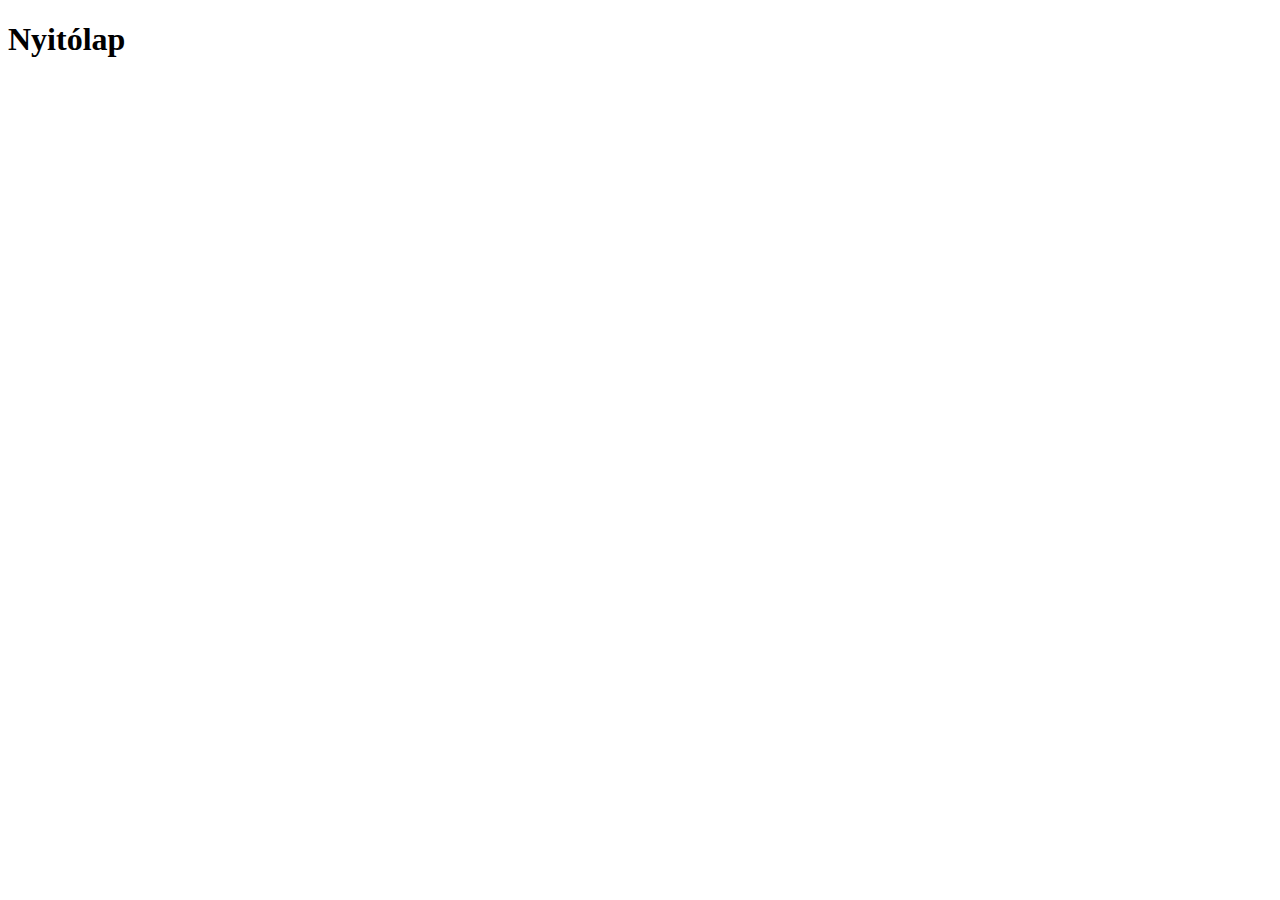
==== index.html @ 09447d36 "Update index.html" ====
<!DOCTYPE html>
<html lang="en">
<head>
    <meta charset="UTF-8">
    <meta http-equiv="X-UA-Compatible" content="IE=edge">
    <meta name="viewport" content="width=device-width, initial-scale=1.0">
    <link rel="stylesheet" href="./css/styles.css">
    <title>Document</title>
</head>
<body>
    <h1>Nyitólap</h1>
</body>
</html>
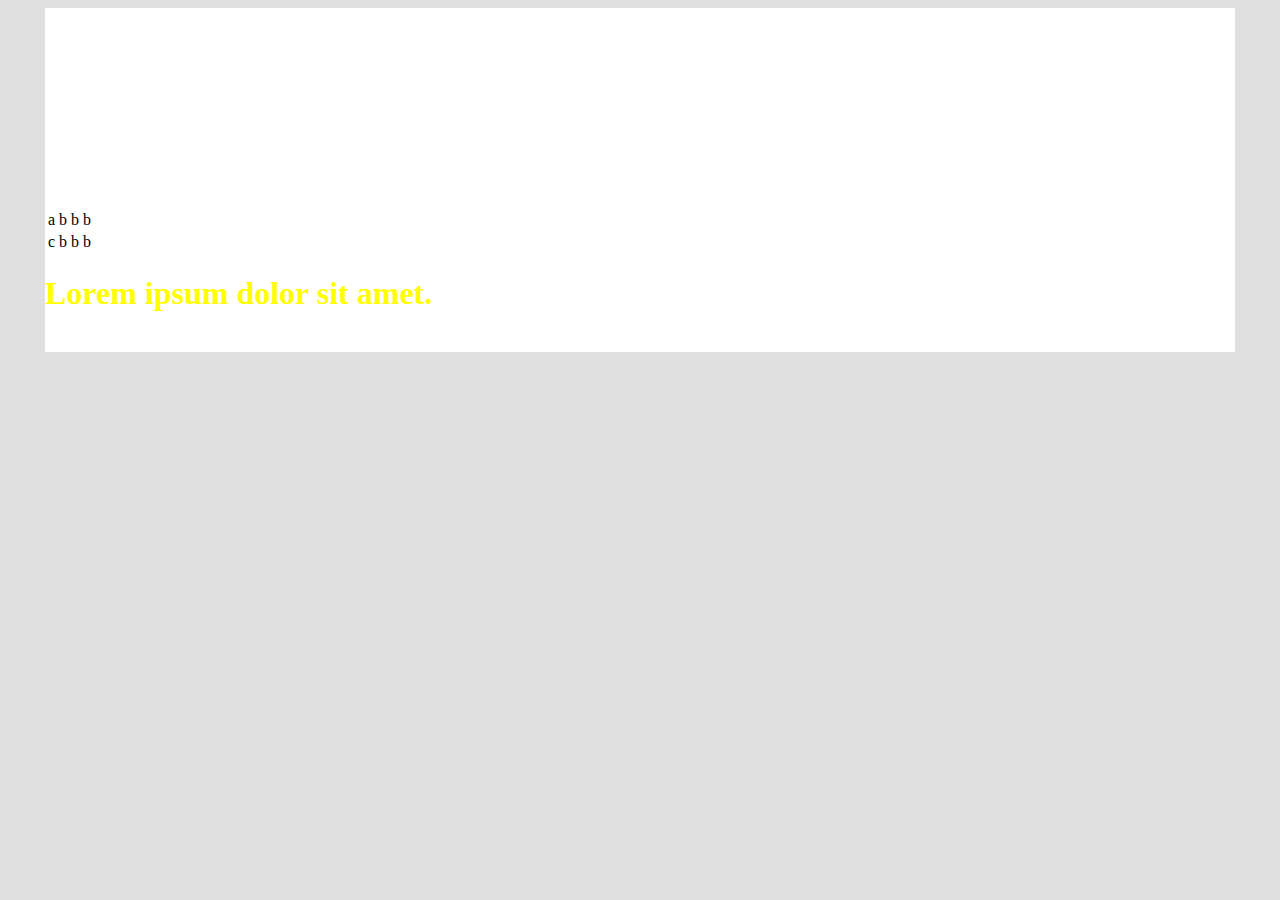
==== commit f31b12fe: "Sablon 1.0" ====
--- a/index.html
+++ b/index.html
@@ -8,6 +8,43 @@
     <title>Document</title>
 </head>
 <body>
-    <h1>Nyitólap</h1>
+    <!-- zászlók -->
+    <div class = keret>
+        <div class = feher>
+            <!-- fejléc -->
+            <div id=fejlec></div>
+            <!-- táblázat -->
+            <table>
+                <tr>
+                    <td>a</td>
+                    <td>b</td>
+                    <td>b</td>
+                    <td>b</td>
+                </tr>
+                <tr>
+                    <td>c</td>
+                    <td>b</td>
+                    <td>b</td>
+                    <td>b</td>
+                </tr>
+            </table>
+            <!-- Név -->
+            <h1>Lorem ipsum dolor sit amet.</h1>
+            <br>
+            <!-- 1.p -->
+            <p>
+
+            </p>
+            <!-- kép -->
+            <div>
+
+            </div>
+            <!-- minden más -->
+            <p>
+                
+            </p>
+            <!-- linkek -->
+        </div>
+    </div>
 </body>
 </html>
--- a/css/styles.css
+++ b/css/styles.css
@@ -0,0 +1,25 @@
+h1 {
+  color: yellow;
+}
+
+body{
+  background-color: #e0e0e0;
+  margin-left: 45px;
+  margin-right: 45px;
+
+}
+
+.keret{
+  background-color: #5c6b7b;
+}
+
+.feher{
+  background-color: #ffffff;
+}
+.tablazat{
+  background-color: #cddbeb;
+}
+#fejlec{
+  width: 1280px;
+  height: 200px;
+}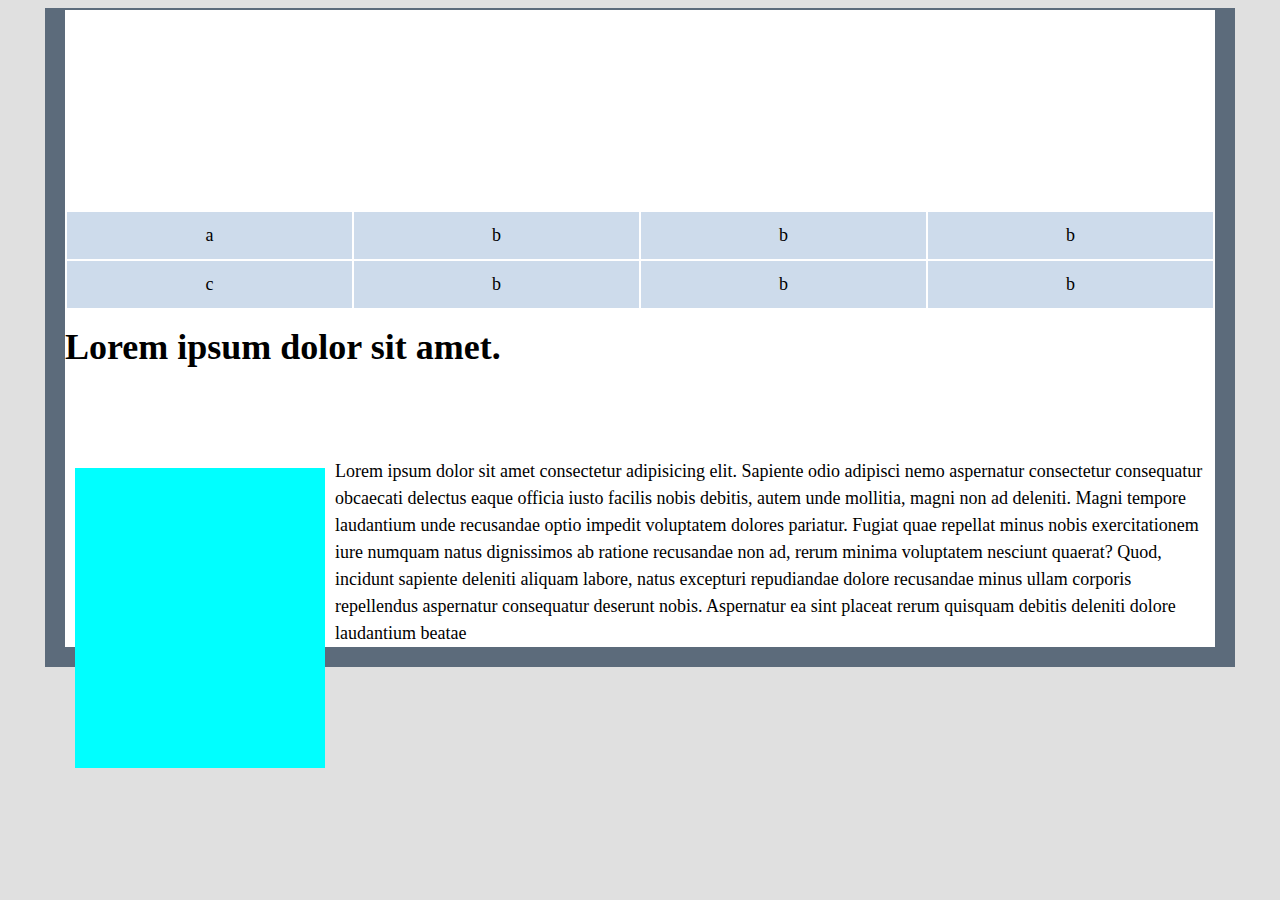
==== commit c6e2de2d: "Sablon 2.0" ====
--- a/index.html
+++ b/index.html
@@ -31,8 +31,15 @@
             <!-- Név -->
             <h1>Lorem ipsum dolor sit amet.</h1>
             <br>
-            <!-- 1.p -->
+            <!-- 1.p és kép -->
             <p>
+                <p id=kep><div class = profilkep></div></p>
+                <p>
+                    Lorem ipsum dolor sit amet consectetur adipisicing elit. Sapiente odio adipisci nemo aspernatur consectetur consequatur obcaecati delectus eaque officia iusto facilis nobis debitis, autem unde mollitia, magni non ad deleniti.
+                    Magni tempore laudantium unde recusandae optio impedit voluptatem dolores pariatur. Fugiat quae repellat minus nobis exercitationem iure numquam natus dignissimos ab ratione recusandae non ad, rerum minima voluptatem nesciunt quaerat?
+                    Quod, incidunt sapiente deleniti aliquam labore, natus excepturi repudiandae dolore recusandae minus ullam corporis repellendus aspernatur consequatur deserunt nobis. Aspernatur ea sint placeat rerum quisquam debitis deleniti dolore laudantium beatae 
+                </p>
+                
 
             </p>
             <!-- kép -->
@@ -41,7 +48,7 @@
             </div>
             <!-- minden más -->
             <p>
-                
+
             </p>
             <!-- linkek -->
         </div>
--- a/css/styles.css
+++ b/css/styles.css
@@ -1,25 +1,43 @@
-h1 {
-  color: yellow;
-}
-
 body{
   background-color: #e0e0e0;
   margin-left: 45px;
   margin-right: 45px;
-
+  font-size: 18px;
+  line-height: 27px;
 }
 
 .keret{
   background-color: #5c6b7b;
+  padding-right: 20px;
+  padding-left: 20px;
+  padding-top: 2px;
+  padding-bottom: 2px;
 }
 
 .feher{
   background-color: #ffffff;
 }
-.tablazat{
+td{
   background-color: #cddbeb;
+  margin: 1px;
+  width: 312px;
+  height: 45px;
+  text-align: center;
+
 }
 #fejlec{
   width: 1280px;
   height: 200px;
+}
+.profilkep{
+  
+  height: 300px;
+  width: 250px;
+  background-color: aqua;
+  float: left;
+  margin: 10px;
+}
+#kep{
+  text-align: left;
+  padding: 5px;
 }